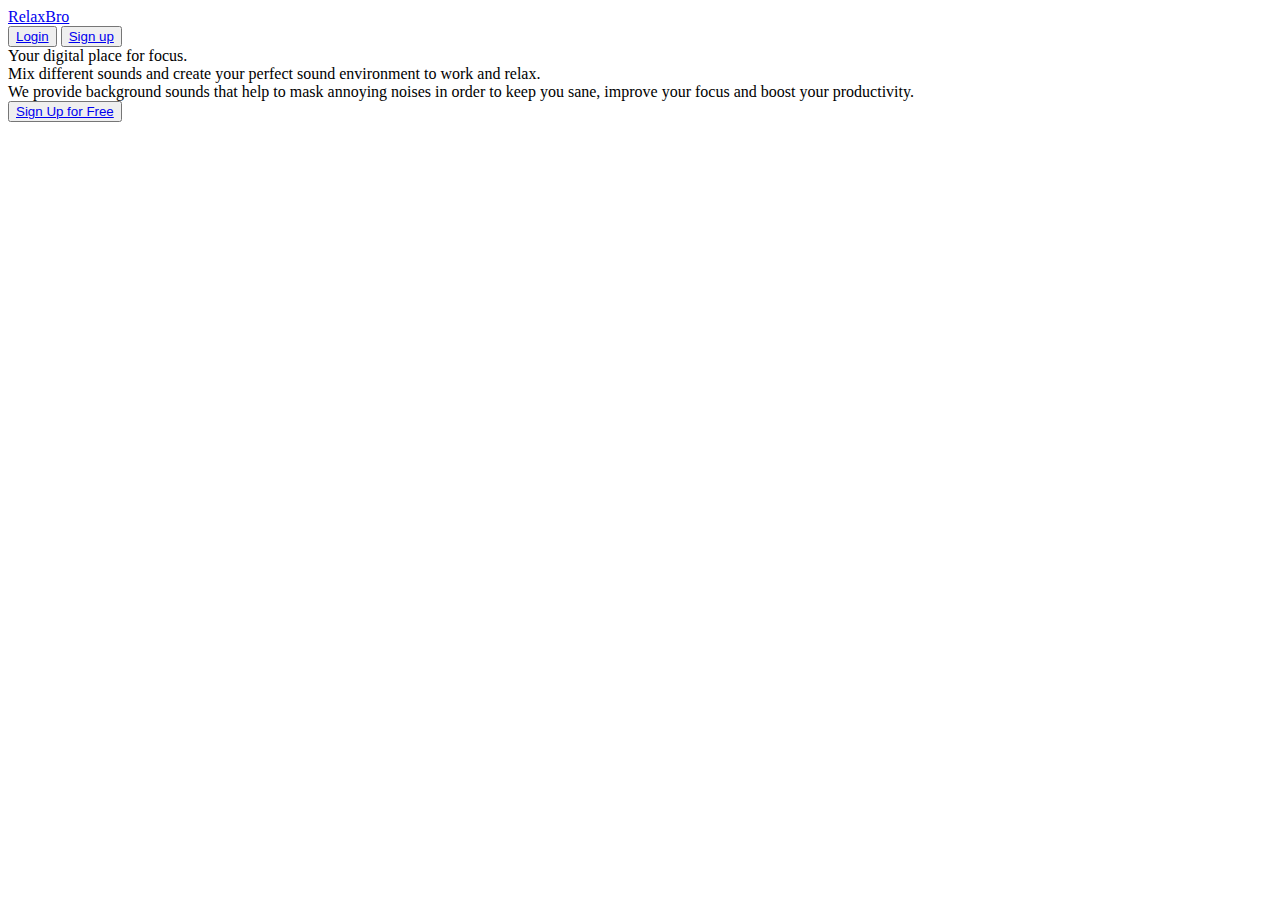
==== index.html @ 56aa7a29 "add logo web" ====
<!DOCTYPE html>
<html lang="en">
<head>
    <meta charset="UTF-8">
    <meta http-equiv="X-UA-Compatible" content="IE=edge">
    <meta name="viewport" content="width=device-width, initial-scale=1.0">
    <title>Relax, My Bro</title>
    <link rel="icon" type="image/x-icon" href="./assets/img/relax-bro.jpg">
    <link rel="stylesheet" href="./css/all.css">
    <link rel="stylesheet" href="./css/index.css">
</head>
<body>
    <div class="header">
        <a href="./playlist.html" class="header-logo">
            RelaxBro
        </a>
        <div class="header-nav">
            <button class="header-login"><a href="./login.html">Login</a></button>
            <button class="btn-signup"><a href="./signup.html">Sign up</a></button>
        </div>
    </div>
    <div class="container">
        <div class="container-banner">
            <div class="banner-bigtext">Your digital place for focus.</div>
            <div class="banner-bigtext">Mix different sounds and create your perfect sound environment to work and relax.</div>
            <div class="banner-smalltext">We provide background sounds that help to mask annoying noises in order to keep you sane, improve your focus and boost your productivity.</div>
        </div>
        <button class="btn-signup"><a href="./signup.html">Sign Up for Free</a></button>
    </div>
    <script src="./js/all.js"></script>
</body>
</html>
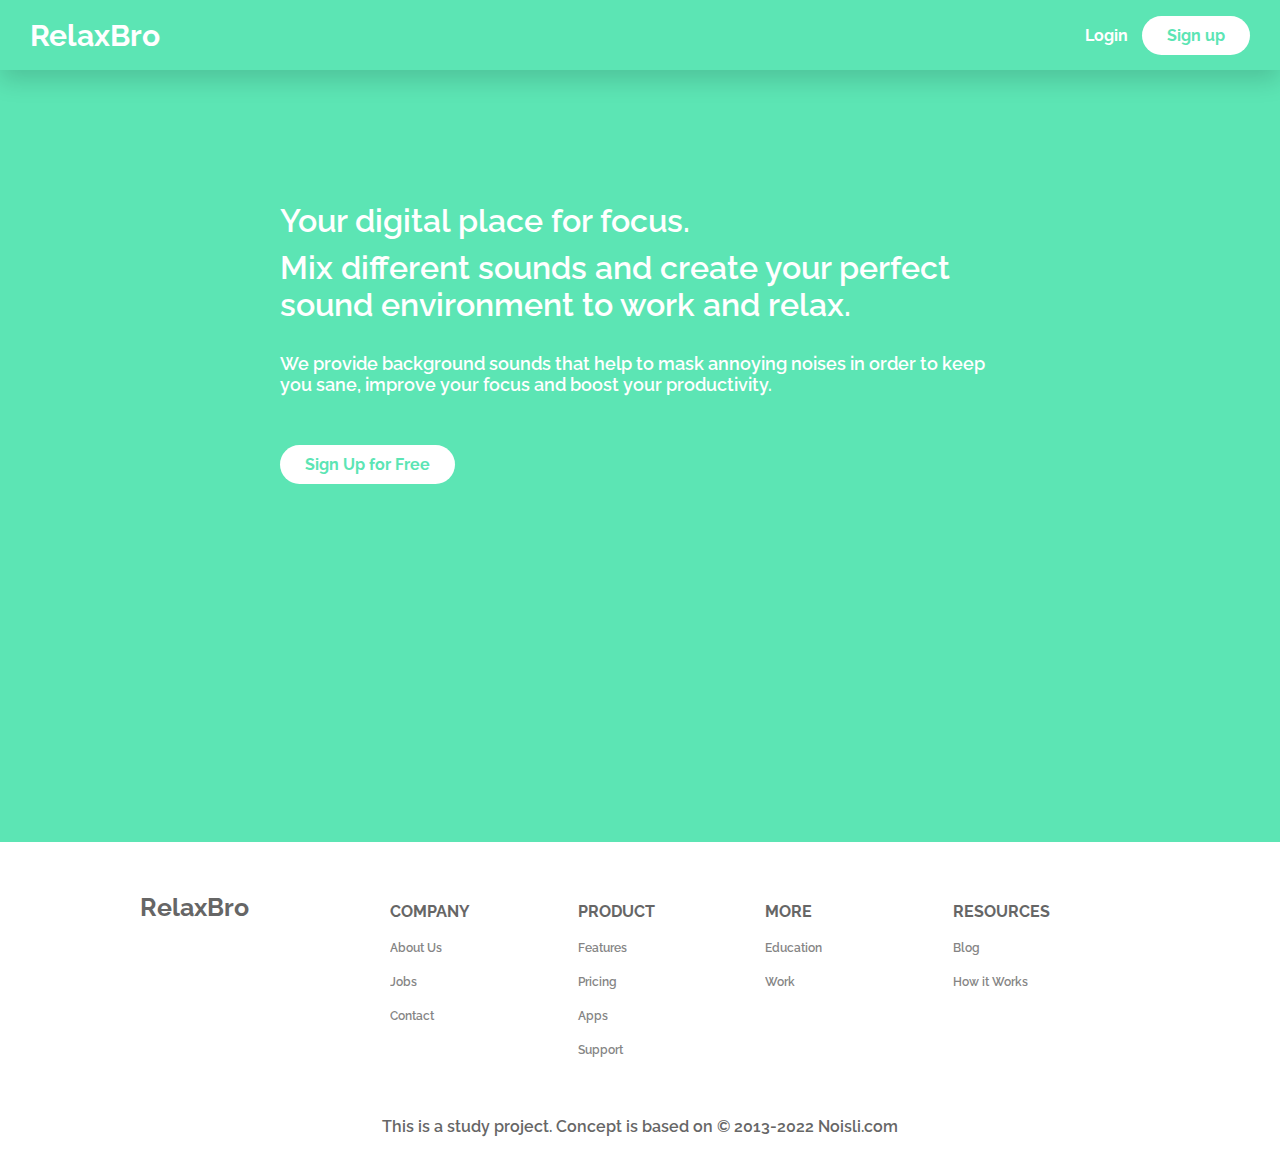
==== commit 168997e3: "add footer and responsive index.html" ====
--- a/index.html
+++ b/index.html
@@ -11,11 +11,11 @@
 </head>
 <body>
     <div class="header">
-        <a href="./playlist.html" class="header-logo">
+        <a href="#" class="header-logo">
             RelaxBro
         </a>
         <div class="header-nav">
-            <button class="header-login"><a href="./login.html">Login</a></button>
+            <button class="btn-login"><a href="./login.html">Login</a></button>
             <button class="btn-signup"><a href="./signup.html">Sign up</a></button>
         </div>
     </div>
@@ -27,6 +27,39 @@
         </div>
         <button class="btn-signup"><a href="./signup.html">Sign Up for Free</a></button>
     </div>
+    <div class="footer">
+        <div class="footer-info">
+            <div class="footer-logo">RelaxBro</div>
+            <div class="footer-content">
+                <div class="footer-col">
+                    <div class="footer-col-name">COMPANY</div>
+                    <a href="#" class="footer-col-option">About Us</a>
+                    <a href="#" class="footer-col-option">Jobs</a>
+                    <a href="#" class="footer-col-option">Contact</a>
+                </div>
+                <div class="footer-col">
+                    <div class="footer-col-name">PRODUCT</div>
+                    <a href="#" class="footer-col-option">Features</a>
+                    <a href="#" class="footer-col-option">Pricing</a>
+                    <a href="#" class="footer-col-option">Apps</a>
+                    <a href="#" class="footer-col-option">Support</a>
+                </div>
+                <div class="footer-col">
+                    <div class="footer-col-name">MORE</div>
+                    <a href="#" class="footer-col-option">Education</a>
+                    <a href="#" class="footer-col-option">Work</a>
+                </div>
+                <div class="footer-col">
+                    <div class="footer-col-name">RESOURCES</div>
+                    <a href="#" class="footer-col-option">Blog</a>
+                    <a href="#" class="footer-col-option">How it Works</a>
+                </div>
+            </div>
+        </div>
+        <div class="footer-copyright">
+            This is a study project. Concept is based on <a href="http://noisli.com">© 2013-2022 Noisli.com</a>
+        </div>
+    </div>
     <script src="./js/all.js"></script>
 </body>
 </html>--- a/css/all.css
+++ b/css/all.css
@@ -0,0 +1,33 @@
+@import url('https://fonts.googleapis.com/css2?family=Raleway:wght@100;200;300;400;500;600;700;800&display=swap');
+
+* {
+    margin: 0;
+    padding: 0;
+    box-sizing: border-box;
+}
+
+body {
+    font-family: 'Raleway', sans-serif;
+    font-size: 16px;
+    font-weight: 600;
+    width: 100%;
+    background-color: #5ce5b4;
+    color: #fff;
+    scroll-behavior: smooth;
+}
+
+button {
+    font-family: 'Raleway', sans-serif;
+    font-size: 16px;
+    font-weight: 700;
+    border: 0;
+}
+
+a {
+    text-decoration: none;
+    color: #fff;
+}
+
+ul {
+    list-style-type: none;
+}
--- a/css/index.css
+++ b/css/index.css
@@ -0,0 +1,130 @@
+.header{
+    display: flex;
+    justify-content: space-between;
+    width: 100%;
+    height: 70px;
+    align-items: center;
+    padding: 0 30px;
+    box-shadow: 0px 10px 25px 0px rgba(0,0,0,0.15);
+}
+.header-logo{
+    font-size: 30px;
+    font-weight: 700;
+    color: #fff;
+}
+.header-nav{
+
+}
+.btn-login{
+    background-color: transparent;
+    padding: 10px;
+}
+.btn-signup{
+    border: 0;
+    padding: 10px 25px;
+    background-color: #fff;
+    border-radius: 20px;
+}
+.btn-signup a {
+    color: #5ce5b4;
+}
+.btn-signup:hover{
+    box-shadow: 0px 5px 20px 0px rgba(0,0,0,0.15);
+}
+.container{
+    margin: 132px auto 100px;
+    max-width: 720px;
+    min-height: 60vh;
+}
+.container-banner{
+
+}
+.banner-bigtext{
+    font-size: 32px;
+    margin: 10px 0;
+}
+.banner-smalltext{
+    font-size: 18px;
+    margin: 30px 0 50px;
+}
+
+/* footer */
+.footer{
+    color: #666666;
+    background-color: #fff;
+    padding: 50px 50px 0;
+}
+.footer a{
+    color: #666666;
+    display: inline-block;
+}
+.footer-info{
+    display: flex;
+    max-width: 1000px;
+    margin: 0 auto;
+}
+.footer-logo{
+    flex: 1 1 25%;
+    font-size: 25px;
+    font-weight: 700;
+}
+.footer-content{
+    flex: 1 1 75%;
+    display: flex;
+}
+.footer-col{
+    padding-right: 10px;
+    flex-basis: 100%;
+    display: flex;
+    flex-direction: column;
+}
+.footer-col-name{
+    margin: 10px 0;
+    font-weight: 700;
+}
+.footer-col-option{
+    margin: 10px 0;
+    font-size: 12px;
+    opacity: .8 ;
+}
+.footer-col-option:hover{
+    color: #57c9a1;
+}
+.footer-copyright{
+    padding: 50px 0 20px;
+    text-align: center;
+}
+
+@media only screen and (max-width: 1024px) and (min-width: 768px) {
+
+}
+
+@media only screen and (max-width: 767px) {
+    .footer{
+        padding: 50px 30px 0;
+    }
+    .footer-info{
+        display: block;
+    }
+    .footer-logo{
+        margin-bottom: 20px;
+    }
+    .header .btn-signup{
+        display: none;
+    }
+    .btn-login{
+        border: 0;
+        padding: 10px 25px;
+        background-color: #fff;
+        border-radius: 20px;
+    }
+    .btn-login a {
+        color: #5ce5b4;
+    }
+    .btn-login:hover{
+        box-shadow: 0px 5px 20px 0px rgba(0,0,0,0.15);
+    }
+    .container{
+        padding: 0 20px;
+    }
+}